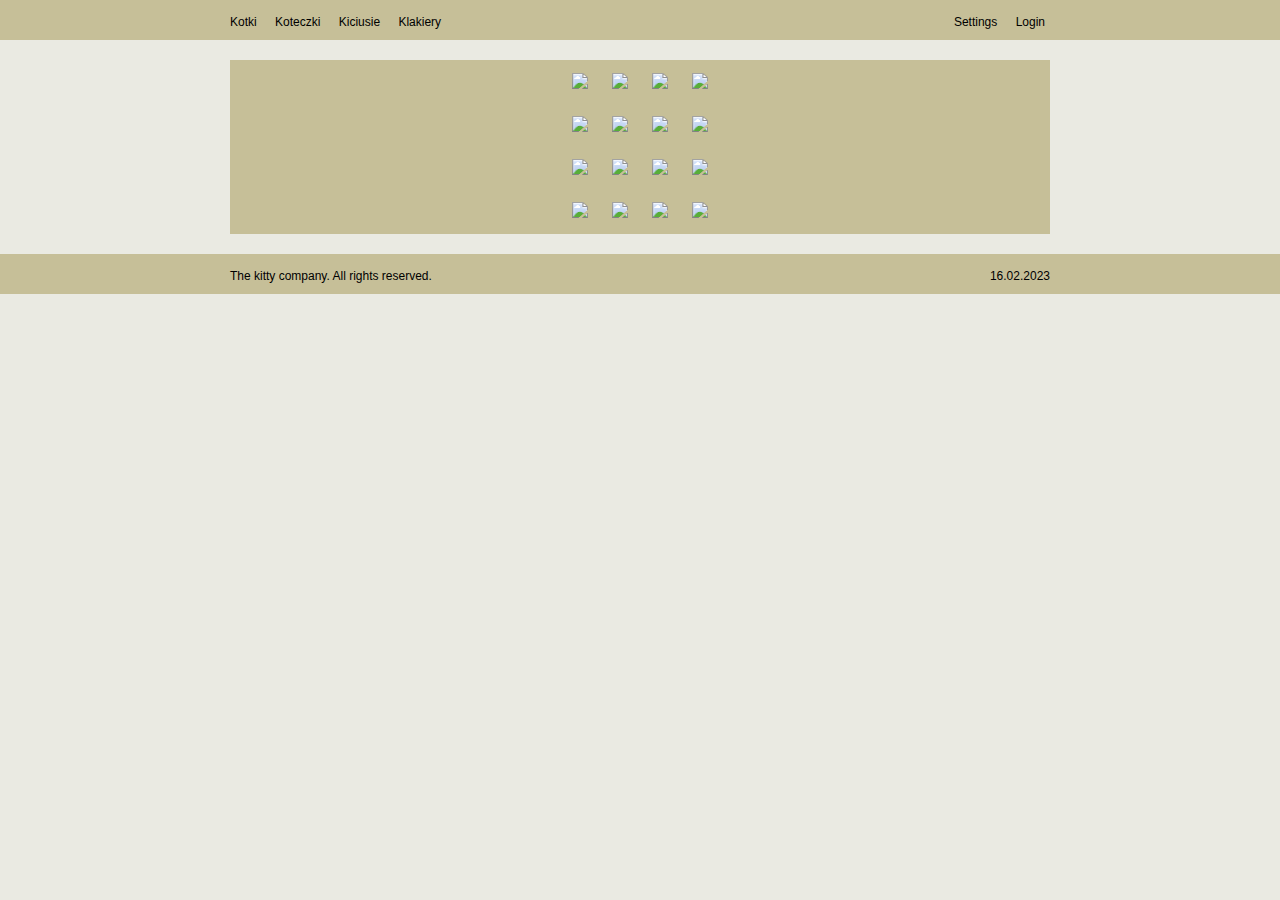
==== index.html @ 4dc6b7da "Add files via upload" ====
<!DOCTYPE html>
<html lang="en">
<head>
    <meta charset="UTF-8">
    <meta http-equiv="X-UA-Compatible" content="IE=edge">
    <meta name="viewport" content="width=device-width, initial-scale=1.0">
    <title>Strona o kotkach</title>
    <style>
      body {
          width: 100%;
          font-family: Arial, Helvetica, sans-serif;
          font-size: 12px;
          background-color: rgb(234, 234, 226);
          margin: 0 auto;
        }
        a {
          color:rgb(0, 0, 0);
          font-family: Arial, Helvetica, sans-serif;
          padding-right: 5px;
          text-decoration: none;
        }
        a:hover {
          text-decoration: underline;
          color: rgb(105, 105, 105);
        }
        .nav {
          width: 100%;
          height: 40px;
          margin: 0 auto;
          text-align: center;
          background-color: rgb(198, 191, 152);
        }
        .footer {
          width: 100%;
          height: 40px;
          margin: 0 auto;
          text-align: center;
          background-color: rgb(198, 191, 152);
        }
        .block {
          width: 820px;
          display: inline-block;
        }
        .nav-left {
          float: left;
          width: 70%;
          text-align: left;
          padding: 15px 0 15px 0;
          word-spacing: 10px;
        }
        .footer-left {
          float: left;
          width: 70%;
          text-align: left;
          padding: 15px 0 15px 0;
        }
        .right {
          float: left;
          width: 30%;
          text-align: right;
          padding: 15px 0 15px 0;
          word-spacing: 10px;
        }
        .content {
          width: 820px; 
          margin: 20px auto;
          background-color: rgb(198, 191, 152);
        }
        table {
          margin: 0px auto;
        }
        img {
          padding: 10px;
        }
        ul li {
          display: inline;
          padding: 5px;
          margin: 0;
        }
    </style>
</head>
<body>
    <div class="nav">
      <div class="block">
        <div class="nav-left">
          <a href="link1.html">Kotki</a>
          <a href="link2.html">Koteczki</a>
          <a href="link3.html">Kiciusie</a>
          <a href="link4.html">Klakiery</a>
        </div>
        <div class="right">
          <a href="link5.html">Settings</a>
          <a href="link6.html">Login</a>
       </div>
      </div>
    </div>
    <div class="content">
        <table>
            <tr>
                <td><img src="https://placekitten.com/180/180"></td>
                <td><img src="https://placekitten.com/180/180"></td>
                <td><img src="https://placekitten.com/180/180"></td>
                <td><img src="https://placekitten.com/180/180"></td>
            </tr>
            <tr>
                <td><img src="https://placekitten.com/180/180"></td>
                <td><img src="https://placekitten.com/180/180"></td>
                <td><img src="https://placekitten.com/180/180"></td>
                <td><img src="https://placekitten.com/180/180"></td>
            </tr>
            <tr>
                <td><img src="https://placekitten.com/180/180"></td>
                <td><img src="https://placekitten.com/180/180"></td>
                <td><img src="https://placekitten.com/180/180"></td>
                <td><img src="https://placekitten.com/180/180"></td>
            </tr>
            <tr>
              <td><img src="https://placekitten.com/180/180"></td>
              <td><img src="https://placekitten.com/180/180"></td>
              <td><img src="https://placekitten.com/180/180"></td>
              <td><img src="https://placekitten.com/180/180"></td>
          </tr>
        </table>
    </div>
    <div class="footer">
      <div class="block">
        <div class="footer-left">
          The kitty company. All rights reserved.
        </div>
        <div class="right">
          16.02.2023
       </div>
      </div>
    </div>
</div>
</body>
</html>
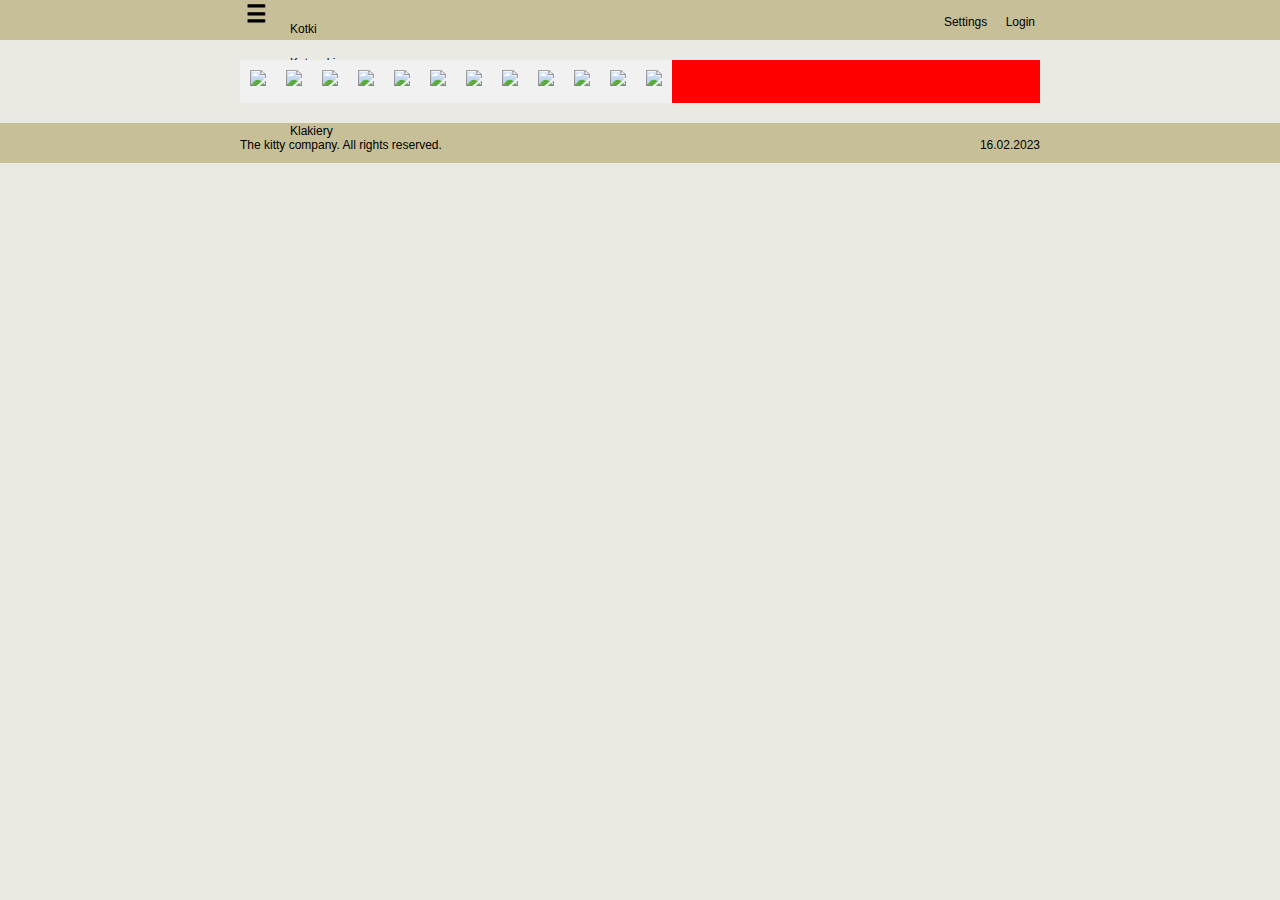
==== commit 82e7136c: "Add files via upload" ====
--- a/index.html
+++ b/index.html
@@ -4,123 +4,42 @@
     <meta charset="UTF-8">
     <meta http-equiv="X-UA-Compatible" content="IE=edge">
     <meta name="viewport" content="width=device-width, initial-scale=1.0">
+    <link rel="stylesheet" type="text/css" href="mobile.css">
+    
     <title>Strona o kotkach</title>
-    <style>
-      body {
-          width: 100%;
-          font-family: Arial, Helvetica, sans-serif;
-          font-size: 12px;
-          background-color: rgb(234, 234, 226);
-          margin: 0 auto;
-        }
-        a {
-          color:rgb(0, 0, 0);
-          font-family: Arial, Helvetica, sans-serif;
-          padding-right: 5px;
-          text-decoration: none;
-        }
-        a:hover {
-          text-decoration: underline;
-          color: rgb(105, 105, 105);
-        }
-        .nav {
-          width: 100%;
-          height: 40px;
-          margin: 0 auto;
-          text-align: center;
-          background-color: rgb(198, 191, 152);
-        }
-        .footer {
-          width: 100%;
-          height: 40px;
-          margin: 0 auto;
-          text-align: center;
-          background-color: rgb(198, 191, 152);
-        }
-        .block {
-          width: 820px;
-          display: inline-block;
-        }
-        .nav-left {
-          float: left;
-          width: 70%;
-          text-align: left;
-          padding: 15px 0 15px 0;
-          word-spacing: 10px;
-        }
-        .footer-left {
-          float: left;
-          width: 70%;
-          text-align: left;
-          padding: 15px 0 15px 0;
-        }
-        .right {
-          float: left;
-          width: 30%;
-          text-align: right;
-          padding: 15px 0 15px 0;
-          word-spacing: 10px;
-        }
-        .content {
-          width: 820px; 
-          margin: 20px auto;
-          background-color: rgb(198, 191, 152);
-        }
-        table {
-          margin: 0px auto;
-        }
-        img {
-          padding: 10px;
-        }
-        ul li {
-          display: inline;
-          padding: 5px;
-          margin: 0;
-        }
-    </style>
 </head>
 <body>
     <div class="nav">
       <div class="block">
+        
         <div class="nav-left">
-          <a href="link1.html">Kotki</a>
-          <a href="link2.html">Koteczki</a>
-          <a href="link3.html">Kiciusie</a>
-          <a href="link4.html">Klakiery</a>
-        </div>
+          <button class="menu-icon">&#9776;</button>
+          <div><ul>
+             <li><a href="link1.html">Kotki</a></li>
+             <li><a href="link2.html">Koteczki</a></li>
+             <li><a href="link3.html">Kiciusie</a></li>
+             <li><a href="link4.html">Klakiery</a></li>
+          </ul></div>
+         </div>
         <div class="right">
-          <a href="link5.html">Settings</a>
-          <a href="link6.html">Login</a>
-       </div>
+            <a href="link5.html">Settings</a>
+            <a href="link6.html">Login</a>  
+         </div>
       </div>
     </div>
     <div class="content">
-        <table>
-            <tr>
-                <td><img src="https://placekitten.com/180/180"></td>
-                <td><img src="https://placekitten.com/180/180"></td>
-                <td><img src="https://placekitten.com/180/180"></td>
-                <td><img src="https://placekitten.com/180/180"></td>
-            </tr>
-            <tr>
-                <td><img src="https://placekitten.com/180/180"></td>
-                <td><img src="https://placekitten.com/180/180"></td>
-                <td><img src="https://placekitten.com/180/180"></td>
-                <td><img src="https://placekitten.com/180/180"></td>
-            </tr>
-            <tr>
-                <td><img src="https://placekitten.com/180/180"></td>
-                <td><img src="https://placekitten.com/180/180"></td>
-                <td><img src="https://placekitten.com/180/180"></td>
-                <td><img src="https://placekitten.com/180/180"></td>
-            </tr>
-            <tr>
-              <td><img src="https://placekitten.com/180/180"></td>
-              <td><img src="https://placekitten.com/180/180"></td>
-              <td><img src="https://placekitten.com/180/180"></td>
-              <td><img src="https://placekitten.com/180/180"></td>
-          </tr>
-        </table>
+      <div><img src="https://placekitten.com/180/180"></div>
+      <div><img src="https://placekitten.com/180/180"></div>
+      <div><img src="https://placekitten.com/180/180"></div>
+      <div><img src="https://placekitten.com/180/180"></div>
+      <div><img src="https://placekitten.com/180/180"></div>
+      <div><img src="https://placekitten.com/180/180"></div>
+      <div><img src="https://placekitten.com/180/180"></div>
+      <div><img src="https://placekitten.com/180/180"></div>
+      <div><img src="https://placekitten.com/180/180"></div>
+      <div><img src="https://placekitten.com/180/180"></div>
+      <div><img src="https://placekitten.com/180/180"></div>
+      <div><img src="https://placekitten.com/180/180"></div> 
     </div>
     <div class="footer">
       <div class="block">
--- a/mobile.css
+++ b/mobile.css
@@ -0,0 +1,94 @@
+body {
+    width: 100%;
+    font-family: Arial, Helvetica, sans-serif;
+    font-size: 12px;
+    background-color: rgb(234, 234, 226);
+    margin: 0 auto;
+  }
+  a {
+    color:rgb(0, 0, 0);
+    font-family: Arial, Helvetica, sans-serif;
+    padding-right: 5px;
+    text-decoration: none;
+  }
+  a:hover {
+    text-decoration: underline;
+    color: rgb(105, 105, 105);
+  }
+  .nav {
+    width: 100%;
+    height: 40px;
+    margin: 0 auto;
+    text-align: center;
+    background-color: rgb(198, 191, 152);
+  }
+  .footer {
+    width: 100%;
+    height: 40px;
+    margin: 0 auto;
+    text-align: center;
+    background-color: rgb(198, 191, 152);
+  }
+  .block {
+    width: 800px;
+    display: inline-block;
+  }
+  .nav-left {
+    float: left;
+    width: 70%;
+    text-align: left;
+    word-spacing: 10px;
+  }
+  .footer-left {
+    float: left;
+    width: 70%;
+    text-align: left;
+    padding: 15px 0 15px 0;
+  }
+  .right {
+    float: left;
+    width: 30%;
+    text-align: right;
+    word-spacing: 10px;
+    padding: 15px 0 15px 0;
+  }
+  .asd {
+    width: 820px; 
+    margin: 20px auto;
+    background-color: rgb(198, 191, 152);
+  }
+  
+  .content {
+    width: 800px;
+    margin: 20px auto;
+    display: flex;
+    flex-wrap: wrap;
+    background-color: red;
+  }
+  .content div{
+    background-color: #f1f1f1;
+    margin: 0px;
+    padding: 0px;
+    font-size: 30px;
+  }
+  
+  table {
+    margin: 0px auto;
+  }
+  img {
+    padding: 10px;
+  }
+  ul li {
+    list-style: none;
+    margin: auto 0;
+    padding: 10px;
+  }
+  .menu-icon {
+    background: none;
+    position: absolute;
+    color: #000;
+    border: 0;
+    font-size: 1.9em;
+    font-weight: bold;
+    cursor: pointer;
+}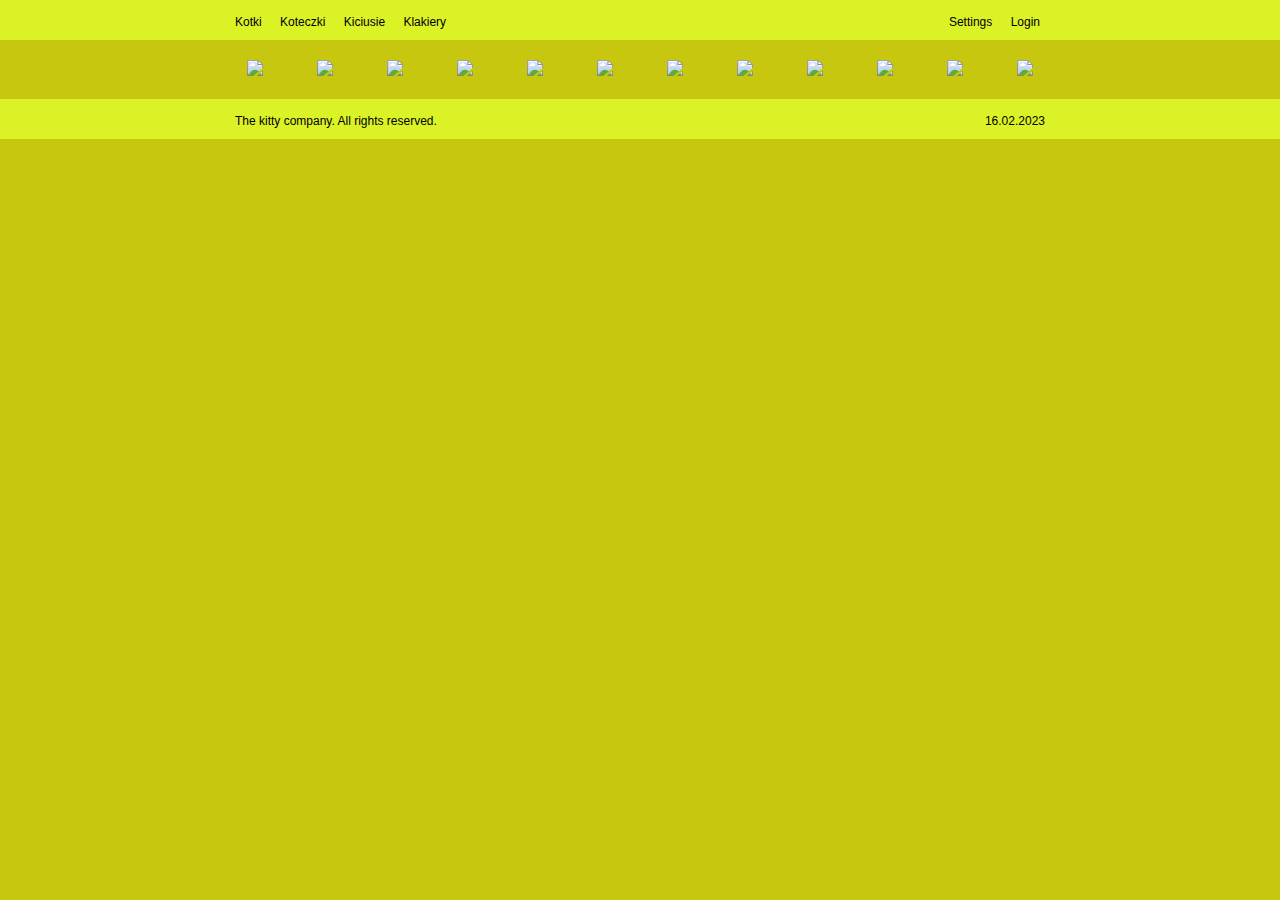
==== commit 76f9856e: "Add files via upload" ====
--- a/index.html
+++ b/index.html
@@ -4,49 +4,47 @@
     <meta charset="UTF-8">
     <meta http-equiv="X-UA-Compatible" content="IE=edge">
     <meta name="viewport" content="width=device-width, initial-scale=1.0">
-    <link rel="stylesheet" type="text/css" href="mobile.css">
-    
+    <link rel="stylesheet" type="text/css" href="style.css">
     <title>Strona o kotkach</title>
 </head>
 <body>
     <div class="nav">
       <div class="block">
-        
-        <div class="nav-left">
-          <button class="menu-icon">&#9776;</button>
-          <div><ul>
-             <li><a href="link1.html">Kotki</a></li>
-             <li><a href="link2.html">Koteczki</a></li>
-             <li><a href="link3.html">Kiciusie</a></li>
-             <li><a href="link4.html">Klakiery</a></li>
-          </ul></div>
+         <div class="nav-left">
+          <div class="menu-icon"><img src="menu-icon.jpg"></div>
+          <ul>
+             <li><a href="">Kotki</a></li>
+             <li><a href="">Koteczki</a></li>
+             <li><a href="">Kiciusie</a></li>
+             <li><a href="">Klakiery</a></li>
+          </ul>
          </div>
-        <div class="right">
-            <a href="link5.html">Settings</a>
-            <a href="link6.html">Login</a>  
+        <div class="nav-right">
+            <a href="">Settings</a>
+            <a href="">Login</a>  
          </div>
       </div>
     </div>
     <div class="content">
-      <div><img src="https://placekitten.com/180/180"></div>
-      <div><img src="https://placekitten.com/180/180"></div>
-      <div><img src="https://placekitten.com/180/180"></div>
-      <div><img src="https://placekitten.com/180/180"></div>
-      <div><img src="https://placekitten.com/180/180"></div>
-      <div><img src="https://placekitten.com/180/180"></div>
-      <div><img src="https://placekitten.com/180/180"></div>
-      <div><img src="https://placekitten.com/180/180"></div>
-      <div><img src="https://placekitten.com/180/180"></div>
-      <div><img src="https://placekitten.com/180/180"></div>
-      <div><img src="https://placekitten.com/180/180"></div>
-      <div><img src="https://placekitten.com/180/180"></div> 
+      <div><img src="https://placekitten.com/200/200"></div>
+      <div><img src="https://placekitten.com/200/200"></div>
+      <div><img src="https://placekitten.com/200/200"></div>
+      <div><img src="https://placekitten.com/200/200"></div>
+      <div><img src="https://placekitten.com/200/200"></div>
+      <div><img src="https://placekitten.com/200/200"></div>
+      <div><img src="https://placekitten.com/200/200"></div>
+      <div><img src="https://placekitten.com/200/200"></div>
+      <div><img src="https://placekitten.com/200/200"></div>
+      <div><img src="https://placekitten.com/200/200"></div>
+      <div><img src="https://placekitten.com/200/200"></div>
+      <div><img src="https://placekitten.com/200/200"></div> 
     </div>
     <div class="footer">
       <div class="block">
         <div class="footer-left">
           The kitty company. All rights reserved.
         </div>
-        <div class="right">
+        <div class="footer-right">
           16.02.2023
        </div>
       </div>
--- a/style.css
+++ b/style.css
@@ -0,0 +1,123 @@
+body {
+  width: 100%;
+  font-family: Arial, Helvetica, sans-serif;
+  font-size: 12px;
+  background-color: rgb(199, 199, 15);
+  margin: 0 auto;
+}
+a {
+  color:rgb(0, 0, 0);
+  font-family: Arial, Helvetica, sans-serif;
+  padding-right: 5px;
+  text-decoration: none;
+}
+a:hover {
+  text-decoration: underline;
+  color: rgb(105, 105, 105);
+}
+.nav {
+  width: 100%;
+  height: 40px;
+  text-align: center;
+  background-color: rgb(219, 242, 39);
+}
+.footer {
+  width: 100%;
+  height: 40px;
+  text-align: center;
+  background-color: rgb(219, 242, 39);
+}
+.block {
+  max-width: 840px;
+  margin: 0 auto;
+  display: flex;
+}
+.nav-left {
+  float: left;
+  width: 70%;
+  text-align: left;
+  word-spacing: 10px;
+  padding: 15px 0 15px 15px;
+}
+.nav-right {
+  float: left;
+  width: 30%;
+  text-align: right;
+  word-spacing: 10px;
+  padding: 15px 15px 15px 0;
+}
+.footer-left {
+  float: left;
+  width: 70%;
+  text-align: left;
+  padding: 15px 0 15px 15px;
+}
+.footer-right {
+  float: left;
+  width: 30%;
+  text-align: right;
+  word-spacing: 10px;
+  padding: 15px 15px 15px 0;
+}
+.content {
+  max-width: 840px;
+  margin: 0 auto;
+  padding: 15px ;
+  display: flex;
+  flex-wrap: wrap;
+}
+.content div{
+  margin: 0 auto;
+  padding: 5px;
+}
+img {
+  padding: 0;
+  margin: 0 auto;
+}
+ul {
+  list-style-type: none;
+  margin: 0;
+  padding: 0;
+}
+li {
+  display: inline;
+}
+.menu-icon {
+  display: none;
+}
+
+@media screen and (max-width: 1024px) {
+  .block {
+    min-width: 250px;
+    margin: 0 auto;
+    display: flex;
+  }
+  .menu-icon {
+    display: block;
+  }
+  .menu-icon img{
+    width: 35px;
+    height: 35px;
+  }
+  li {
+    display: block;
+    width: 150px;
+    line-height: 25px;
+    background-color: rgb(0, 0, 0);
+    color: red;
+    padding: 10px;
+    
+  }
+  li a{
+    color: rgb(255, 255, 255);
+    font-size: 12px;
+  }
+  li:hover{
+    display: block;
+    width: 150px;
+    line-height: 25px;
+    text-decoration: none;
+    background-color: rgb(203, 197, 10);
+  }
+ 
+}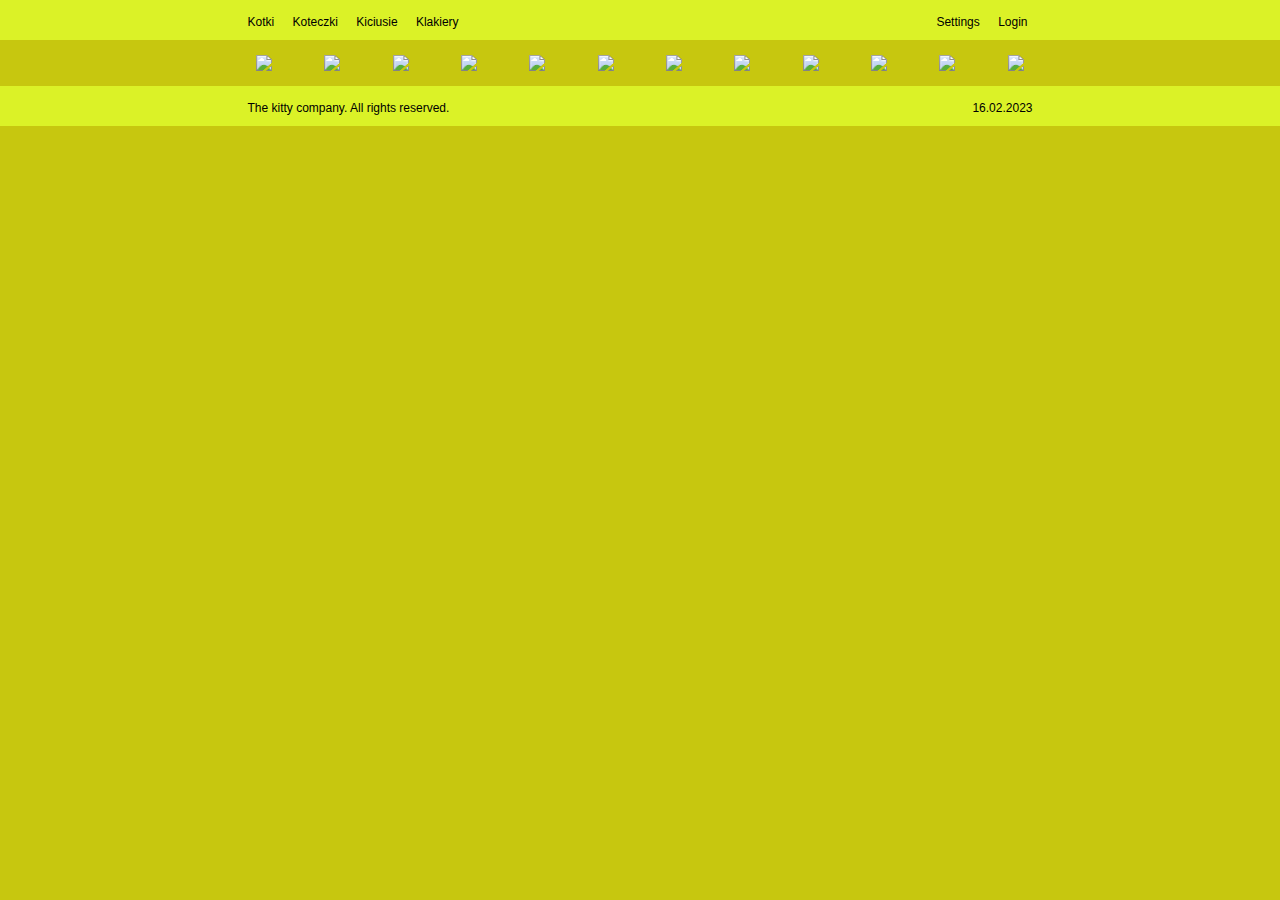
==== commit 466add63: "Add files via upload" ====
--- a/index.html
+++ b/index.html
@@ -9,7 +9,7 @@
 </head>
 <body>
     <div class="nav">
-      <div class="block">
+      <div class="nav-block">
          <div class="nav-left">
           <div class="menu-icon"><img src="menu-icon.jpg"></div>
           <ul>
@@ -25,6 +25,7 @@
          </div>
       </div>
     </div>
+
     <div class="content">
       <div><img src="https://placekitten.com/200/200"></div>
       <div><img src="https://placekitten.com/200/200"></div>
@@ -39,8 +40,9 @@
       <div><img src="https://placekitten.com/200/200"></div>
       <div><img src="https://placekitten.com/200/200"></div> 
     </div>
+    
     <div class="footer">
-      <div class="block">
+      <div class="footer-block">
         <div class="footer-left">
           The kitty company. All rights reserved.
         </div>
--- a/style.css
+++ b/style.css
@@ -17,58 +17,59 @@
 }
 .nav {
   width: 100%;
-  height: 40px;
   text-align: center;
   background-color: rgb(219, 242, 39);
 }
-.footer {
-  width: 100%;
+.nav-block {
+  max-width: 815px;
   height: 40px;
-  text-align: center;
-  background-color: rgb(219, 242, 39);
-}
-.block {
-  max-width: 840px;
   margin: 0 auto;
   display: flex;
 }
 .nav-left {
-  float: left;
   width: 70%;
   text-align: left;
   word-spacing: 10px;
   padding: 15px 0 15px 15px;
 }
 .nav-right {
-  float: left;
   width: 30%;
   text-align: right;
   word-spacing: 10px;
   padding: 15px 15px 15px 0;
 }
+.footer {
+  width: 100%;
+  text-align: center;
+  background-color: rgb(219, 242, 39);
+}
+.footer-block {
+  max-width: 815px;
+  height: 40px;
+  margin: 0 auto;
+  display: flex;
+}
 .footer-left {
-  float: left;
-  width: 70%;
+  width: 60%;
   text-align: left;
   padding: 15px 0 15px 15px;
 }
 .footer-right {
-  float: left;
-  width: 30%;
+  width: 40%;
   text-align: right;
   word-spacing: 10px;
   padding: 15px 15px 15px 0;
 }
 .content {
-  max-width: 840px;
-  margin: 0 auto;
-  padding: 15px ;
+  max-width: 815px;
+  margin: 15px auto;
+  gap: 5px;
   display: flex;
   flex-wrap: wrap;
 }
 .content div{
   margin: 0 auto;
-  padding: 5px;
+  display: flex;
 }
 img {
   padding: 0;
@@ -86,27 +87,112 @@
   display: none;
 }
 
-@media screen and (max-width: 1024px) {
-  .block {
-    min-width: 250px;
-    margin: 0 auto;
-    display: flex;
+@media screen and (max-width: 480px) {
+  .content {
+    max-width: 200px;
+    margin: 15px auto;
+    gap: 5px;
+    display: flex;
+    flex-wrap: wrap;
+  }
+  .content div{
+    margin: 0 auto;
+    display: flex;
+  }
+  .footer {
+    width: 100%;
+  }
+  .footer-block {
+    max-width: 480px;
+    height: 50px;
+    display: flex;
+    flex-direction: column;
+  }
+  .footer-left {
+    text-align: center;
+    margin: 0 auto;
+    padding: 5px;
+  }
+  .footer-right {
+    text-align: center;
+    margin: 0 auto;
+    padding: 5px;
+  }
+}
+
+@media screen and (min-width: 481px) {
+  .content {
+    max-width: 405px;
+    margin: 15px auto;
+    gap: 5px;
+    display: flex;
+    flex-wrap: wrap;
+  }
+  .content div{
+    margin: 0 auto;
+    display: flex;
+  }
+}
+
+@media screen and (min-width: 769px) {
+  .content {
+    max-width: 610px;
+    margin: 15px auto;
+    gap: 5px;
+    display: flex;
+    flex-wrap: wrap;
+  }
+  .content div{
+    margin: 0 auto;
+    display: flex;
+  }
+}
+
+@media screen and (min-width: 1025px) {
+  .content {
+    max-width: 815px;
+    margin: 15px auto;
+    gap: 5px;
+    display: flex;
+    flex-wrap: wrap;
+  }
+  .content div {
+    margin: 0 auto;
+    display: flex;
+  }
+}
+
+@media screen and (max-width: 768px) {
+  .nav-block {
+    max-width: 768px;
+    height: 40px;
+    margin: 0 auto;
+    display: flex;
+    position: relative;
+  }
+  .nav-left {
+    word-spacing: 10px;
+    padding: 5px 0 5px 5px;
+     position: absolute;
+  }
+  .nav-right {
+    word-spacing: 10px;
+    position: absolute;
+    right: 15px;
   }
   .menu-icon {
     display: block;
   }
   .menu-icon img{
-    width: 35px;
-    height: 35px;
+    width: 30px;
+    height: 30px;
   }
   li {
-    display: block;
+    display: none;
     width: 150px;
     line-height: 25px;
     background-color: rgb(0, 0, 0);
-    color: red;
     padding: 10px;
-    
   }
   li a{
     color: rgb(255, 255, 255);
@@ -116,8 +202,16 @@
     display: block;
     width: 150px;
     line-height: 25px;
+    background-color: rgb(203, 197, 10);
+  }
+  a {
+    color:rgb(0, 0, 0);
+    font-family: Arial, Helvetica, sans-serif;
+    padding-right: 5px;
     text-decoration: none;
-    background-color: rgb(203, 197, 10);
-  }
- 
+  }
+  a:hover {
+    text-decoration: none;
+    color: rgb(255, 255, 255);
+  }
 }